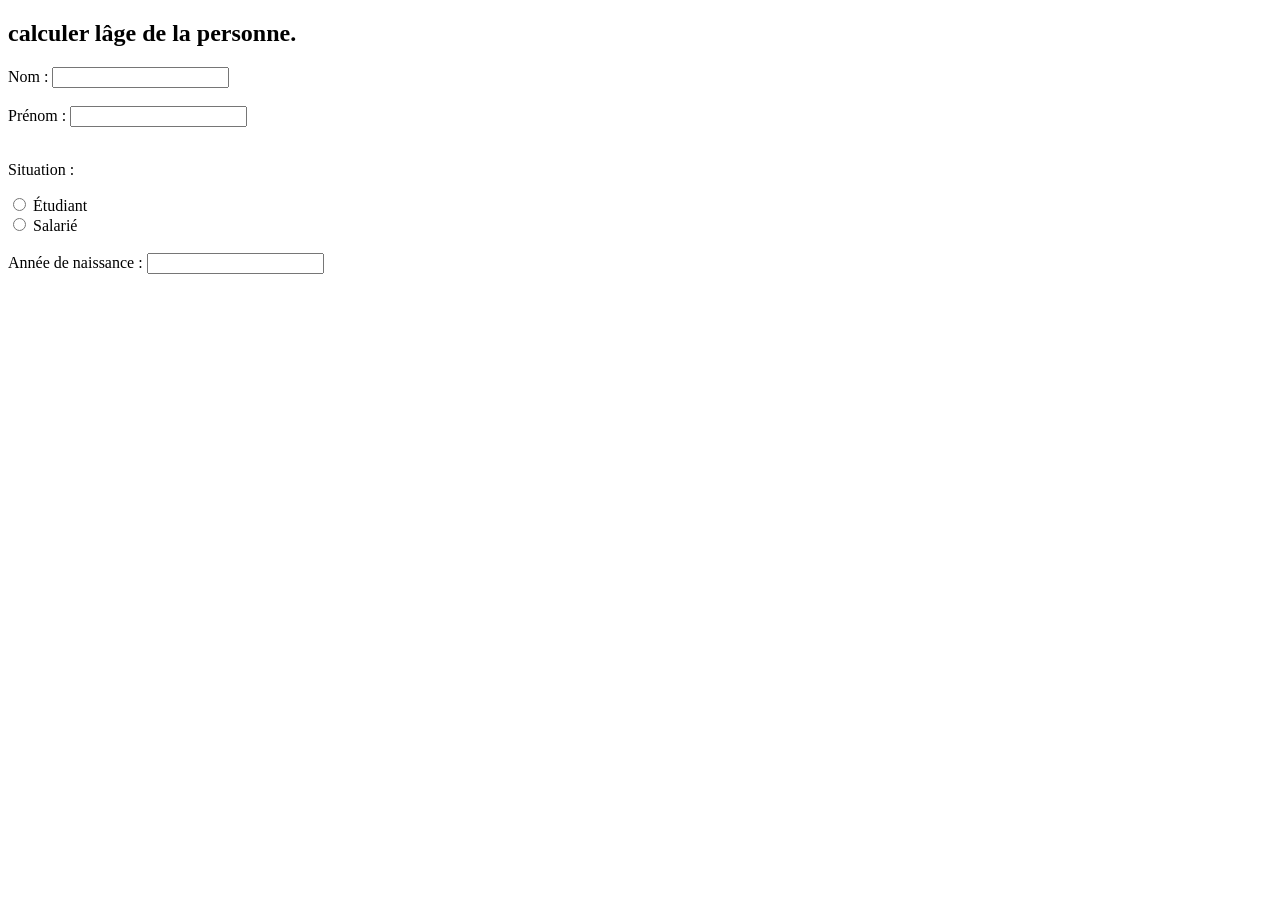
==== calcul_age.html @ 3c357f9a "j'ai vévrifie que l'année saisie est valide" ====
<!DOCTYPE html>
<html lang="en">
<head>
    <meta charset="UTF-8">
    <meta name="viewport" content="width=device-width, initial-scale=1.0">
    <title>calculer lâge de la personne.</title>
    <script src="dom_calcul_age.js"></script>
</head>
<body>
    
    <form id="userForm">


    <h2>calculer lâge de la personne.</h2>
    <label for="nom">Nom :</label>
    <input type="text" id="nom" name="nom"><br><br>
    <label for="prenom">Prénom :</label>
    <input type="text" id="prenom" name="prenom"><br><br>

    <p>Situation :</p>
    <input type="radio" id="etudiant" name="situation" value="étudiant">
    <label for="etudiant">Étudiant</label><br>

    <input type="radio" id="salarie" name="situation" value="salarié">
    <label for="salarie">Salarié</label><br><br>

    <label for="annee">Année de naissance :</label>
    <input type="number" id="annee" name="annee"><br><br>


     <!-- L’âge sera affiché ici -->
     <div id="ageAffiche">
       
    </div>
    
</body> 
</html>
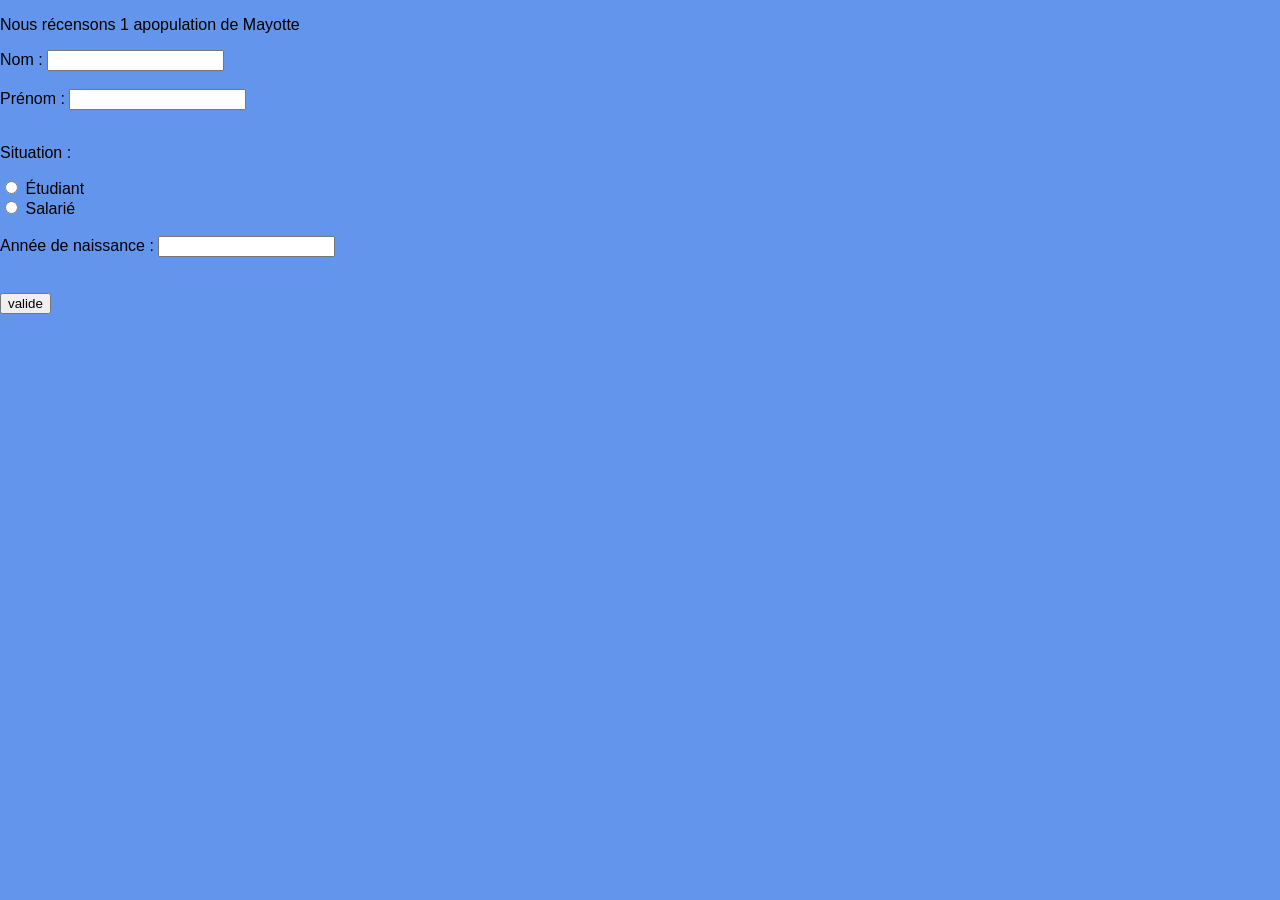
==== commit 701028ce: "j'ai récupère les élément situe dansle fichier HTML" ====
--- a/calcul_age.html
+++ b/calcul_age.html
@@ -4,34 +4,47 @@
     <meta charset="UTF-8">
     <meta name="viewport" content="width=device-width, initial-scale=1.0">
     <title>calculer lâge de la personne.</title>
-    <script src="dom_calcul_age.js"></script>
+    <script src="dom_calcul_age.js" defer></script>
+    <link href="calcul_age.css" rel="stylesheet">
+    
 </head>
 <body>
     
     <form id="userForm">
+        
 
+        <div id="recensement">
+            <p id="paragraphe1">Nous récensons 1 apopulation de Mayotte</p>
+        </div>
+        
+        
+        <label for="nom">Nom :</label>
+        <input type="text" id="nom" name="nom"><br><br>
+        <label for="prenom">Prénom :</label>
+        <input type="text" id="prenom" name="prenom"><br><br>
 
-    <h2>calculer lâge de la personne.</h2>
-    <label for="nom">Nom :</label>
-    <input type="text" id="nom" name="nom"><br><br>
-    <label for="prenom">Prénom :</label>
-    <input type="text" id="prenom" name="prenom"><br><br>
+    
+        <p>Situation :</p>
+    
+        <input type="radio" id="etudiant" name="situation" value="étudiant">
+        <label for="etudiant">Étudiant</label><br>
+        <input type="radio" id="salarie" name="situation" value="salarié">
+        <label for="salarie">Salarié</label><br><br>
+    
+        <div>
 
-    <p>Situation :</p>
-    <input type="radio" id="etudiant" name="situation" value="étudiant">
-    <label for="etudiant">Étudiant</label><br>
+            <label for="anneNaissance">Année de naissance :</label>
+            <input type="number" id ="anneNaissance" oninput="calculAge()">
+    
+        </div>
+        <br></br>
 
-    <input type="radio" id="salarie" name="situation" value="salarié">
-    <label for="salarie">Salarié</label><br><br>
+        <input type="button" value="valide" id="boutonValide">
 
-    <label for="annee">Année de naissance :</label>
-    <input type="number" id="annee" name="annee"><br><br>
+        <!--
+         <button onclick="recupererInfos()" id = "boutonValide">valide</button>
+        -->
+    </form>     
+</body> 
 
-
-     <!-- L’âge sera affiché ici -->
-     <div id="ageAffiche">
-       
-    </div>
-    
-</body> 
 </html>
--- a/calcul_age.css
+++ b/calcul_age.css
@@ -0,0 +1,29 @@
+body {
+    font-family: Arial, sans-serif;
+    background-color:cornflowerblue;
+    margin: 0;
+    };
+
+    .container {
+    width: 350px;
+    margin: auto;
+    background: #ffffffb1;
+    padding: 20px;
+    border-radius: 10px;
+    box-shadow: 0 0 10px rgba(21, 78, 117, 0.388);
+};
+
+label {
+    font-weight: bold;
+    display: block;
+    margin-top: 20px;
+};
+
+input[type="text"],
+input[type="number"] {
+    width: 100%;
+    padding: 8px;
+    margin-top: 5px;
+    border: 1px solid #0f697d;
+    border-radius: 5px;
+};
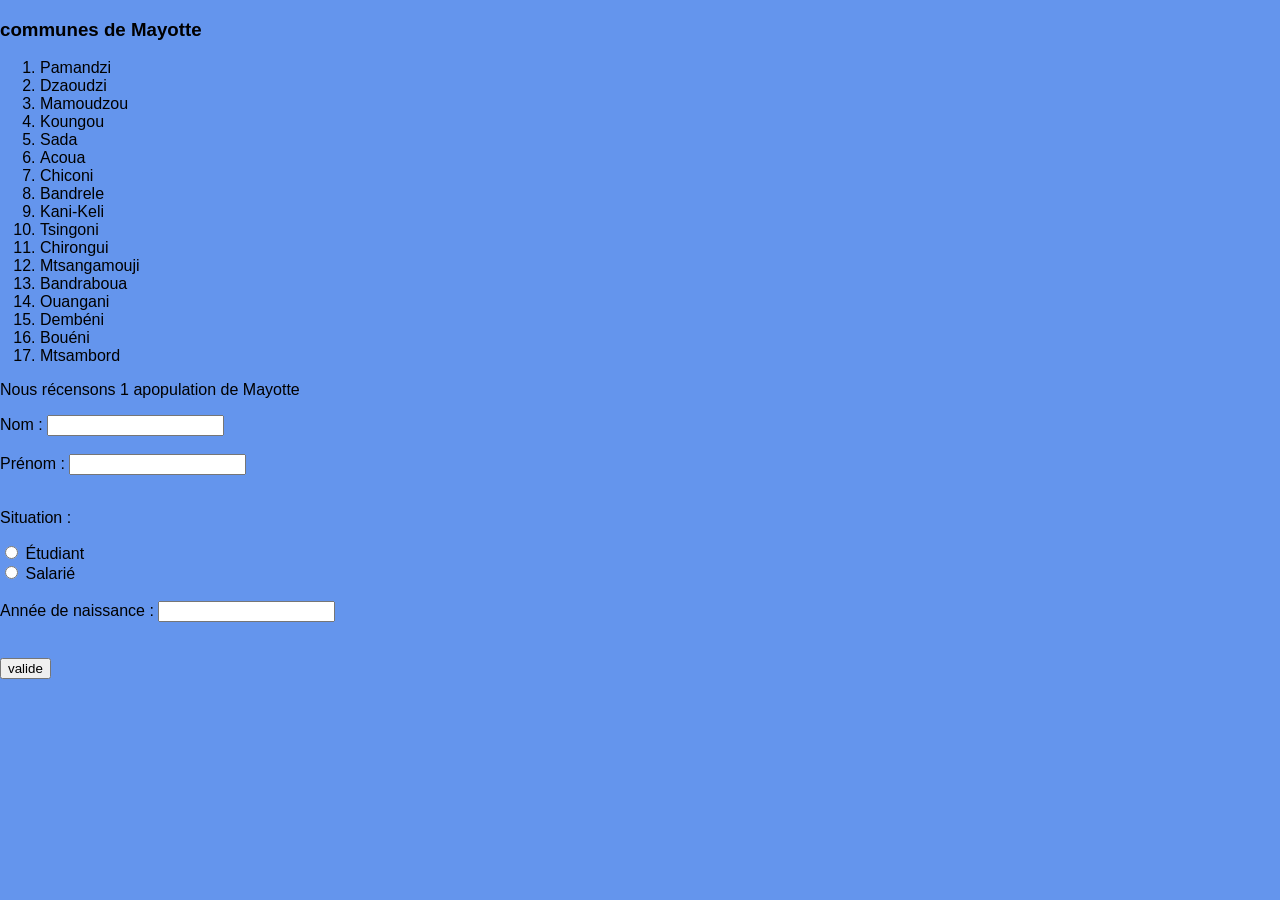
==== commit 79f7f526: "j'ai récupère la liste des communes est puis j'ai les stocke" ====
--- a/calcul_age.html
+++ b/calcul_age.html
@@ -9,7 +9,28 @@
     
 </head>
 <body>
-    
+   <article>
+    <h3 id="communes">communes de Mayotte</h3>
+    <ol id="listecommunes">
+        <li class="communes">Pamandzi</li>
+        <li class="communes">Dzaoudzi</li>
+        <li class="communes">Mamoudzou</li>
+        <li class="communes">Koungou</li>
+        <li class="communes">Sada</li>
+        <li class="communes">Acoua</li>
+        <li class="communes">Chiconi</li>
+        <li class="communes">Bandrele</li>
+        <li class="communes">Kani-Keli</li>
+        <li class="communes">Tsingoni</li>
+        <li class="communes">Chirongui</li>
+        <li class="communes">Mtsangamouji</li>
+        <li class="communes">Bandraboua</li>
+        <li class="communes">Ouangani</li>
+        <li class="communes">Dembéni</li>
+        <li class="communes">Bouéni</li>
+        <li class="communes">Mtsambord</li>
+    </ol>
+   </article>
     <form id="userForm">
         
 
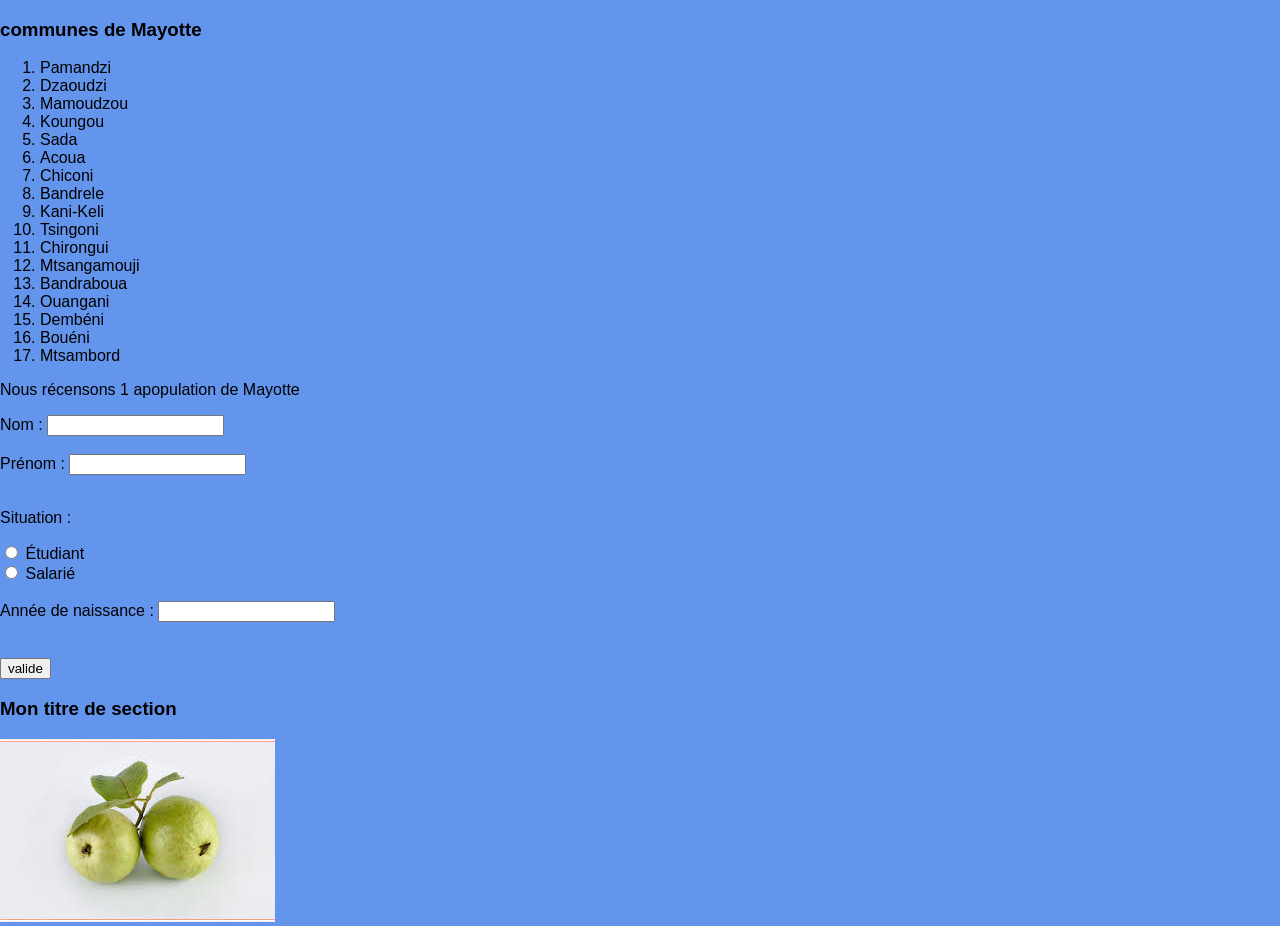
==== commit f9ba275c: "j' insére des balise dans le fichier  HTML grace au code javascript" ====
--- a/calcul_age.html
+++ b/calcul_age.html
@@ -9,6 +9,9 @@
     
 </head>
 <body>
+    
+
+ <form>
    <article>
     <h3 id="communes">communes de Mayotte</h3>
     <ol id="listecommunes">
@@ -30,8 +33,8 @@
         <li class="communes">Bouéni</li>
         <li class="communes">Mtsambord</li>
     </ol>
-   </article>
-    <form id="userForm">
+  </article>
+ <form id="userForm">
         
 
         <div id="recensement">
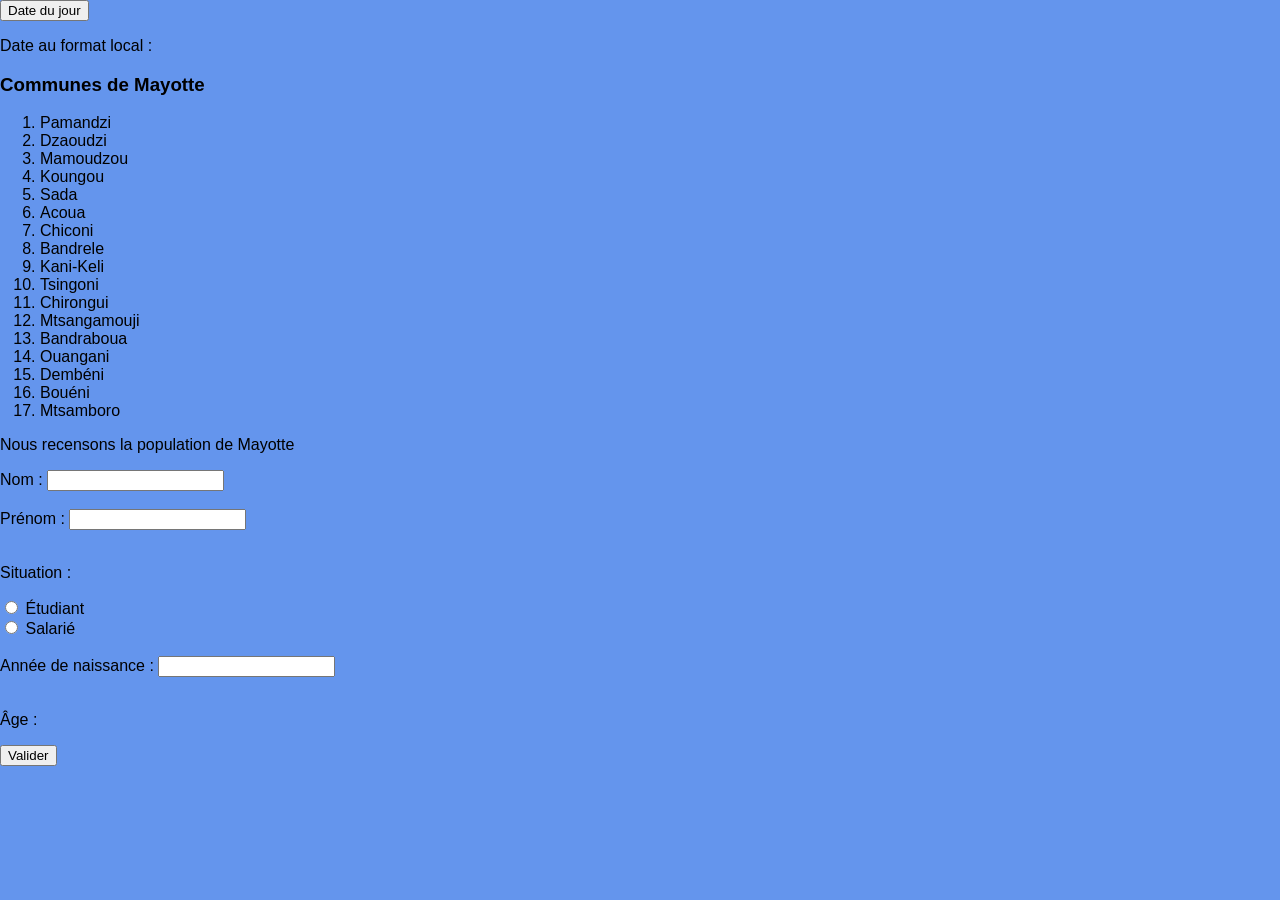
==== commit 08a0288a: "je programe les évenements déclanchés depui le HTML" ====
--- a/calcul_age.html
+++ b/calcul_age.html
@@ -1,74 +1,77 @@
 <!DOCTYPE html>
-<html lang="en">
+<html lang="fr">
 <head>
     <meta charset="UTF-8">
     <meta name="viewport" content="width=device-width, initial-scale=1.0">
-    <title>calculer lâge de la personne.</title>
-    <script src="dom_calcul_age.js" defer></script>
-    <link href="calcul_age.css" rel="stylesheet">
-    
+    <title>Calculer l'âge</title>
+
+    <link rel="stylesheet" href="calcul_age.css">
+    <script src="evenement.js" defer></script>
 </head>
+
 <body>
-    
 
- <form>
-   <article>
-    <h3 id="communes">communes de Mayotte</h3>
-    <ol id="listecommunes">
-        <li class="communes">Pamandzi</li>
-        <li class="communes">Dzaoudzi</li>
-        <li class="communes">Mamoudzou</li>
-        <li class="communes">Koungou</li>
-        <li class="communes">Sada</li>
-        <li class="communes">Acoua</li>
-        <li class="communes">Chiconi</li>
-        <li class="communes">Bandrele</li>
-        <li class="communes">Kani-Keli</li>
-        <li class="communes">Tsingoni</li>
-        <li class="communes">Chirongui</li>
-        <li class="communes">Mtsangamouji</li>
-        <li class="communes">Bandraboua</li>
-        <li class="communes">Ouangani</li>
-        <li class="communes">Dembéni</li>
-        <li class="communes">Bouéni</li>
-        <li class="communes">Mtsambord</li>
-    </ol>
-  </article>
- <form id="userForm">
-        
+    <!-- SECTION DATE -->
+    <section id="date" class="date">
+        <button type="button" id="validerDate">Date du jour</button>
+        <span id="dateDuJour"></span>
 
-        <div id="recensement">
-            <p id="paragraphe1">Nous récensons 1 apopulation de Mayotte</p>
-        </div>
-        
-        
+        <p>
+            Date au format local :
+            <span id="dateDuJourFormat2"></span>
+        </p>
+    </section>
+
+    <!-- LISTE DES COMMUNES -->
+    <section>
+        <h3 id="communes">Communes de Mayotte</h3>
+        <ol id="listecommunes">
+            <li>Pamandzi</li>
+            <li>Dzaoudzi</li>
+            <li>Mamoudzou</li>
+            <li>Koungou</li>
+            <li>Sada</li>
+            <li>Acoua</li>
+            <li>Chiconi</li>
+            <li>Bandrele</li>
+            <li>Kani-Keli</li>
+            <li>Tsingoni</li>
+            <li>Chirongui</li>
+            <li>Mtsangamouji</li>
+            <li>Bandraboua</li>
+            <li>Ouangani</li>
+            <li>Dembéni</li>
+            <li>Bouéni</li>
+            <li>Mtsamboro</li>
+        </ol>
+    </section>
+
+    <!-- FORMULAIRE UTILISATEUR -->
+    <form id="userForm">
+
+        <p id="paragraphe1">Nous recensons la population de Mayotte</p>
+
         <label for="nom">Nom :</label>
         <input type="text" id="nom" name="nom"><br><br>
+
         <label for="prenom">Prénom :</label>
         <input type="text" id="prenom" name="prenom"><br><br>
 
-    
         <p>Situation :</p>
-    
         <input type="radio" id="etudiant" name="situation" value="étudiant">
         <label for="etudiant">Étudiant</label><br>
+
         <input type="radio" id="salarie" name="situation" value="salarié">
         <label for="salarie">Salarié</label><br><br>
-    
-        <div>
 
-            <label for="anneNaissance">Année de naissance :</label>
-            <input type="number" id ="anneNaissance" oninput="calculAge()">
-    
-        </div>
-        <br></br>
+        <label for="anneeNaissance">Année de naissance :</label>
+        <input type="number" id="anneeNaissance"><br><br>
 
-        <input type="button" value="valide" id="boutonValide">
+        <p>Âge : <span id="age"></span></p>
 
-        <!--
-         <button onclick="recupererInfos()" id = "boutonValide">valide</button>
-        -->
-    </form>     
-</body> 
+        <button type="button" id="boutonValide">Valider</button>
 
-</html>+    </form>
+
+</body>
+</html>
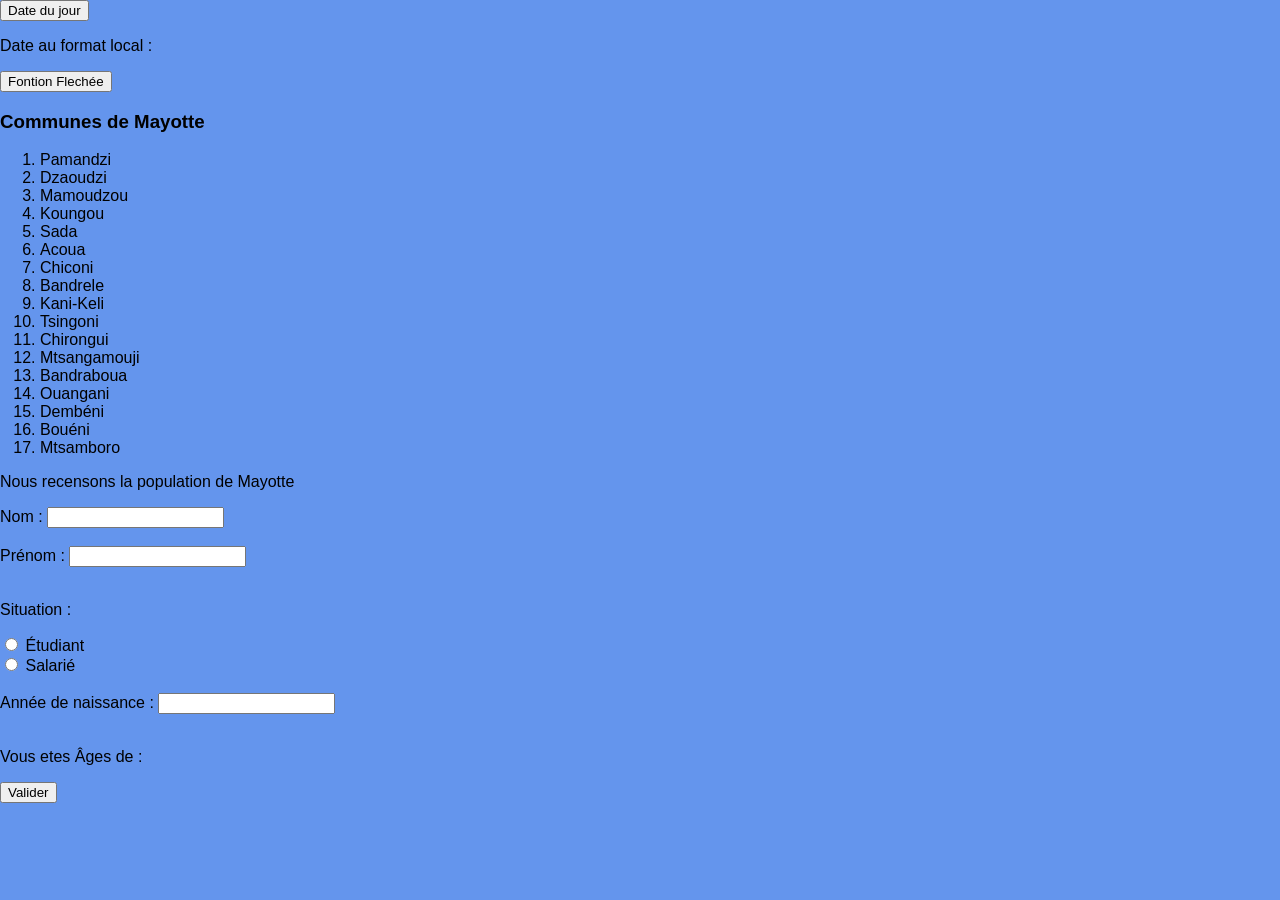
==== commit c42457d4: "J'ai récupere l'élement HTML que sera associé à l'évenement" ====
--- a/calcul_age.html
+++ b/calcul_age.html
@@ -20,6 +20,11 @@
             Date au format local :
             <span id="dateDuJourFormat2"></span>
         </p>
+
+        <div id="fonctionFleche">
+            <button id="boutonFleche">Fontion Flechée</button>
+        </div>
+
     </section>
 
     <!-- LISTE DES COMMUNES -->
@@ -67,7 +72,7 @@
         <label for="anneeNaissance">Année de naissance :</label>
         <input type="number" id="anneeNaissance"><br><br>
 
-        <p>Âge : <span id="age"></span></p>
+        <p id="messageUtilisateur"><span id="nomUtilisateur"></span> Vous etes Âges de : <span id="age_calcule"></span></p>
 
         <button type="button" id="boutonValide">Valider</button>
 
